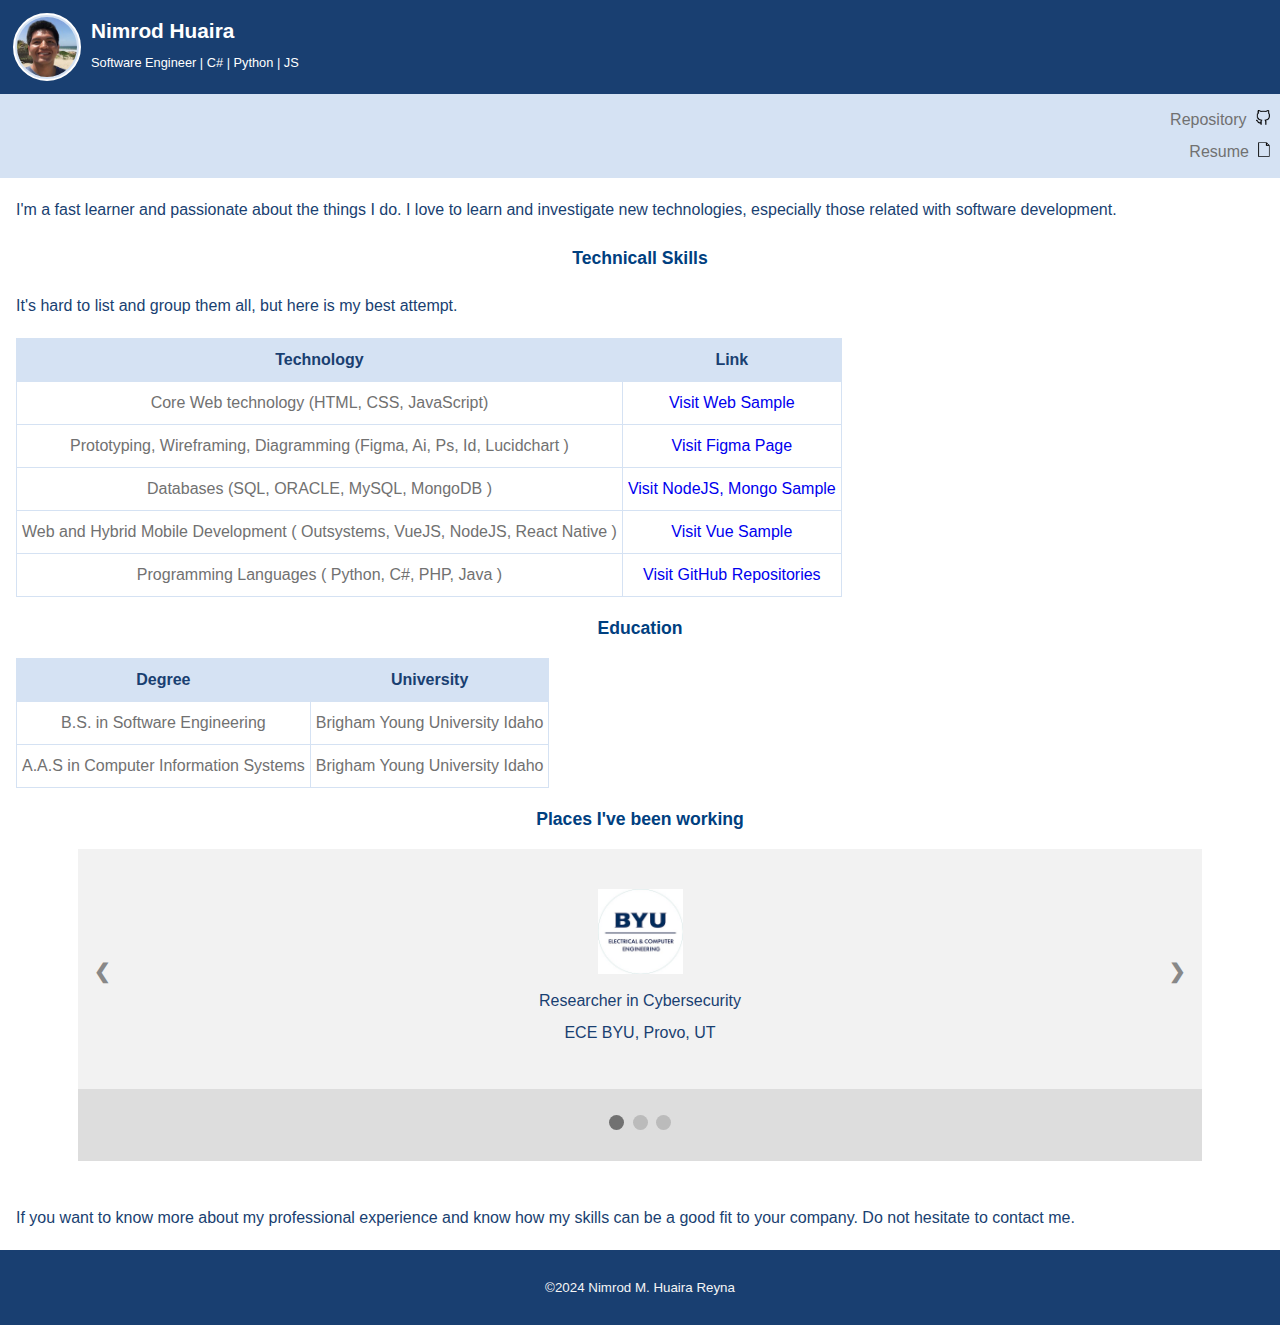
==== index.html @ 0a349240 "mobile view" ====
<!doctype html>
<html lang="en-US">
    <head>
        <meta charset="utf-8">
        <meta name="viewport" content="width=device-width, initial-scale=1">
        <meta name="description" content="This is an assignment portal for Nimrod student in CIT 230">       
        <link rel="stylesheet" href="styles/normalize.css">
        <link rel="stylesheet" href="styles/main.css">
        <link rel="stylesheet" href="styles/sliders.css">
        <title>Nim Huaira</title>
    </head>
    <body>
        <header>
            <div class= "heady">
                <div class="circle">
                    <img src="images/nim_day.jpg" class="img-profile" alt="Profile Picture">
                </div>
                <div class="descrip">
                    <div class="ini">
                        <h1>Nimrod Huaira</h1>
                    </div>
                    <div class="ini">
                        <p>Software Engineer | C# | Python | JS</p>
                    </div>

                </div>
                
                
            </div>
        </header>
       
        <main>
            <div class="social-container">
                <div class="link">
                    <a href="https://github.com/HuairaNimrod">Repository</a>
                    <img src="resources/icons/github.png" class="icon" alt="icon github">
                </div>
                <div class="link">
                    <a href="resources/Resume_NimrodHuaira.pdf">Resume</a>
                    <img src="resources/icons/resume.png" class="icon" alt="icon resume">
                </div>
            </div>

            <div>
                <p>I&#39;m a fast learner and passionate about the things I do. I love to learn and investigate new technologies, especially those related with software development.</p>
            </div>
           
            <div>
                <h2>Technicall Skills</h2> 
                <p>It's hard to list and group them all, but here is my best attempt.  </p>
                <table class="tech-skills">
                    <tr>
                        <th>Technology</th>
                        <th>Link</th>
                    </tr>
                    <tr>
                        <td>Core Web technology &#40;HTML, CSS, JavaScript&#41;</td>
                        <td><a href="https://huairanimrod.github.io/TheMountainSpoke/">Visit Web Sample</a></td>
                    </tr>
                    <tr>
                        <td>Prototyping, Wireframing, Diagramming &#40;Figma, Ai, Ps, Id, Lucidchart &#41;</td>
                        <td><a href="https://www.figma.com/file/WKL4dWvDNM5rTcyhni0Kjr/Screens?type=design&node-id=0%3A1&mode=design&t=2wOoaXjtLXQvRtMm-1">Visit Figma Page</a></td>
                    </tr>
                    <tr>
                        <td>Databases &#40;SQL, ORACLE, MySQL, MongoDB &#41;</td>
                        <td><a href="https://firstapi-w06.onrender.com/api-docs/#/default/get_contacts_">Visit NodeJS, Mongo Sample</a></td>
                    </tr>
                    <tr>
                        <td>Web and Hybrid Mobile Development  &#40; Outsystems, VueJS, NodeJS, React Native &#41;</td>
                        <td><a href="https://github.com/HuairaNimrod/invitation">Visit Vue Sample</a></td>
                    </tr>
                    <tr>
                        <td>Programming Languages  &#40; Python, C#, PHP, Java &#41;</td>
                        <td><a href="https://github.com/HuairaNimrod">Visit GitHub Repositories</a></td>
                    </td>
                        
                    </tr>

                </table>
             </div>  

             <div>
                <h2>Education</h2>
                <table class="education-table">
                    <tr>
                        <th>Degree</th>
                        <th>University</th>
                    </tr>
                    <tr>
                        <td>B.S. in Software Engineering</td>
                        <td>Brigham Young University Idaho</td>
                    </tr>
                    <tr>
                        <td>A.A.S in Computer Information Systems</td>
                        <td>Brigham Young University Idaho</td>
                    </tr>
                  
                </table>
            </div>

            
            <div>
                <h2>Places I've been working</h2>

                <div class="slide-main">
                    <div class="slideshow-container">

                        <div class="mySlides">
                            <div>
                                <img src="images/ECE_logo.jpeg" class="slide_img" alt="ECE BYU logo">
                            </div>
                            
                            <p>Researcher in Cybersecurity</p>
                            <p>ECE BYU, Provo, UT</p>
                        </div>
                        
                        <div class="mySlides">
                            <div>
                                <img src="images/logo.png" class="slide_img" alt="BYU Idaho Logo">
                            </div>
                            <p>Teacher Assistant</p>
                            <p>BYU Idaho, Rexburg, Idaho</p>
                        </div>
                        
                        <div class="mySlides">
                            <div>
                                <img src="images/logo-entel.png" class="slide_img" alt="Entel Peru Logo">
                            </div>
                            <p>Implementor I</p>
                            <p>Entel Peru S.A, Lima, Peru</p>
                        </div>
                        
                        <a class="prev" onclick="plusSlides(-1)">❮</a>
                        <a class="next" onclick="plusSlides(1)">❯</a>
                        
                        </div>
                        
                        <div class="dot-container">
                          <span class="dot" onclick="currentSlide(1)"></span> 
                          <span class="dot" onclick="currentSlide(2)"></span> 
                          <span class="dot" onclick="currentSlide(3)"></span> 
                        </div>
                    </div>

                </div>
                
            </div>

            <div>
                <p>If you want to know more about my professional experience and know how my skills can be a good fit to your company. Do not hesitate to contact me.</p>
            </div>

        
              

            
        </main>
        <footer>
            <p>&copy;2024 Nimrod M. Huaira Reyna</p>
        </footer>   
        
    <script src="scripts/main.js"></script>    
    </body>
</html>
---- styles/main.css ----
/* header */
header {
    color: #fff;
    background-color: #193f71;
}

.heady{
    display: flex;
    flex-direction: row;
    align-items: center;
    margin: 5px;
    gap:10px;
}

.circle{
    border: 2px solid #fff;
    background-color: #d5e2f3;
    border-radius: 50%;
    display: flex;
    align-items: center;
}

.img-profile{
    border-radius: 50%;
    width: 60px;
    height: auto;
    padding: 2px;
}

.descrip{
    display: flex;
    flex-direction: column;

}

.ini{
    padding: 0;
    margin: 0;
}

.ini > h1{
    font-size: 1.3rem;
    margin: 0;
    padding: 0;
}

.ini > p{
    font-size: 0.8rem;
    margin: 0;
    padding: 0;
}



/* body */

.motto{
    background-color: #193f71;
    font-size: 0.6rem;
    color: #fff;
    line-height: normal;
    padding: 5px;
    text-align: center;
}
/* ---- social - icons ---- */
.social-container{

    padding: 10px;
    display: flex;
    flex-direction: column;
    justify-content: center;
    align-items: flex-end;
    background-color: #d5e2f3;
    
    
}
.icon{
    width: auto;
    height: 15px;
}
.link > a{
    text-decoration: none;
    color:#717171;
    margin-right: 5px;
}

/* ---- social - icons ---- */


body { 
    width: 100%;
    font-size: 1rem; 
    line-height: 32px;
    font-weight: lighter;
    font-family:'Lucida Sans', 'Lucida Sans Regular', 'Lucida Grande', 'Lucida Sans Unicode', Geneva, Verdana, sans-serif ;
    color: #193f71;
}

h2 {
    font-size:  1.1rem;
    text-align: center;
    color: #004080;
}

header, footer {
    margin: 0;
    padding: .5rem;
    max-width: 100% ;
}

main{
    max-width: 100% ;
}

main > div{
    padding: 0 1rem;
}


/* tech skills & education */


table, td, th{
    border: 1px solid #d5e2f3;
    padding: 5px;
    color: #717171;
}
table{
    border-collapse: collapse;
}

th{
    background-color: #d5e2f3;
    color: #193f71;
}

a:link{
    text-decoration: none;
}

a:active{
    color: #d5e2f3;
}
.education-table, .tech-skills {
    text-align: center;
}
/* tech skills end */


 footer, footer a {
    text-align: center;
    background-color: #193f71;
    color: whitesmoke;
}


footer {
    font-size:  smaller ;
}

main > div:last-child{
    padding-top: 25px;
}

/* slides */

body { margin:0}

.slide-main{
    margin: auto;
    max-width: 90%;
}
---- styles/sliders.css ----
/* Slideshow container */
.slideshow-container {
    position: relative;
    background: #f1f1f1f1;
  }
  
  .slide_img{
      margin: auto;
      width: 85px;
  }
  
  /* Slides */
  .mySlides {
    display: none;
    padding: 40px 45px;
    text-align: center;
  }
  
  .mySlides > p{
      margin: 0;
  }
  
  /* Next & previous buttons */
  .prev, .next {
    cursor: pointer;
    position: absolute;
    top: 50%;
    width: auto;
    margin-top: -30px;
    padding: 16px;
    color: #888;
    font-weight: bold;
    font-size: 20px;
    border-radius: 0 3px 3px 0;
    user-select: none;
  }
  
  /* Position the "next button" to the right */
  .next {
    position: absolute;
    right: 0;
    border-radius: 3px 0 0 3px;
  }
  
  /* On hover, add a black background color with a little bit see-through */
  .prev:hover, .next:hover {
    background-color: rgba(0,0,0,0.8);
    color: white;
  }
  
  /* The dot/bullet/indicator container */
  .dot-container {
      text-align: center;
      padding: 20px;
      background: #ddd;
  }
  
  /* The dots/bullets/indicators */
  .dot {
    cursor: pointer;
    height: 15px;
    width: 15px;
    margin: 0 2px;
    background-color: #bbb;
    border-radius: 50%;
    display: inline-block;
    transition: background-color 0.6s ease;
  }
  
  /* Add a background color to the active dot/circle */
  .active, .dot:hover {
    background-color: #717171;
  }
  
  /* Add a blue color to the author */
  .author {color: cornflowerblue;}
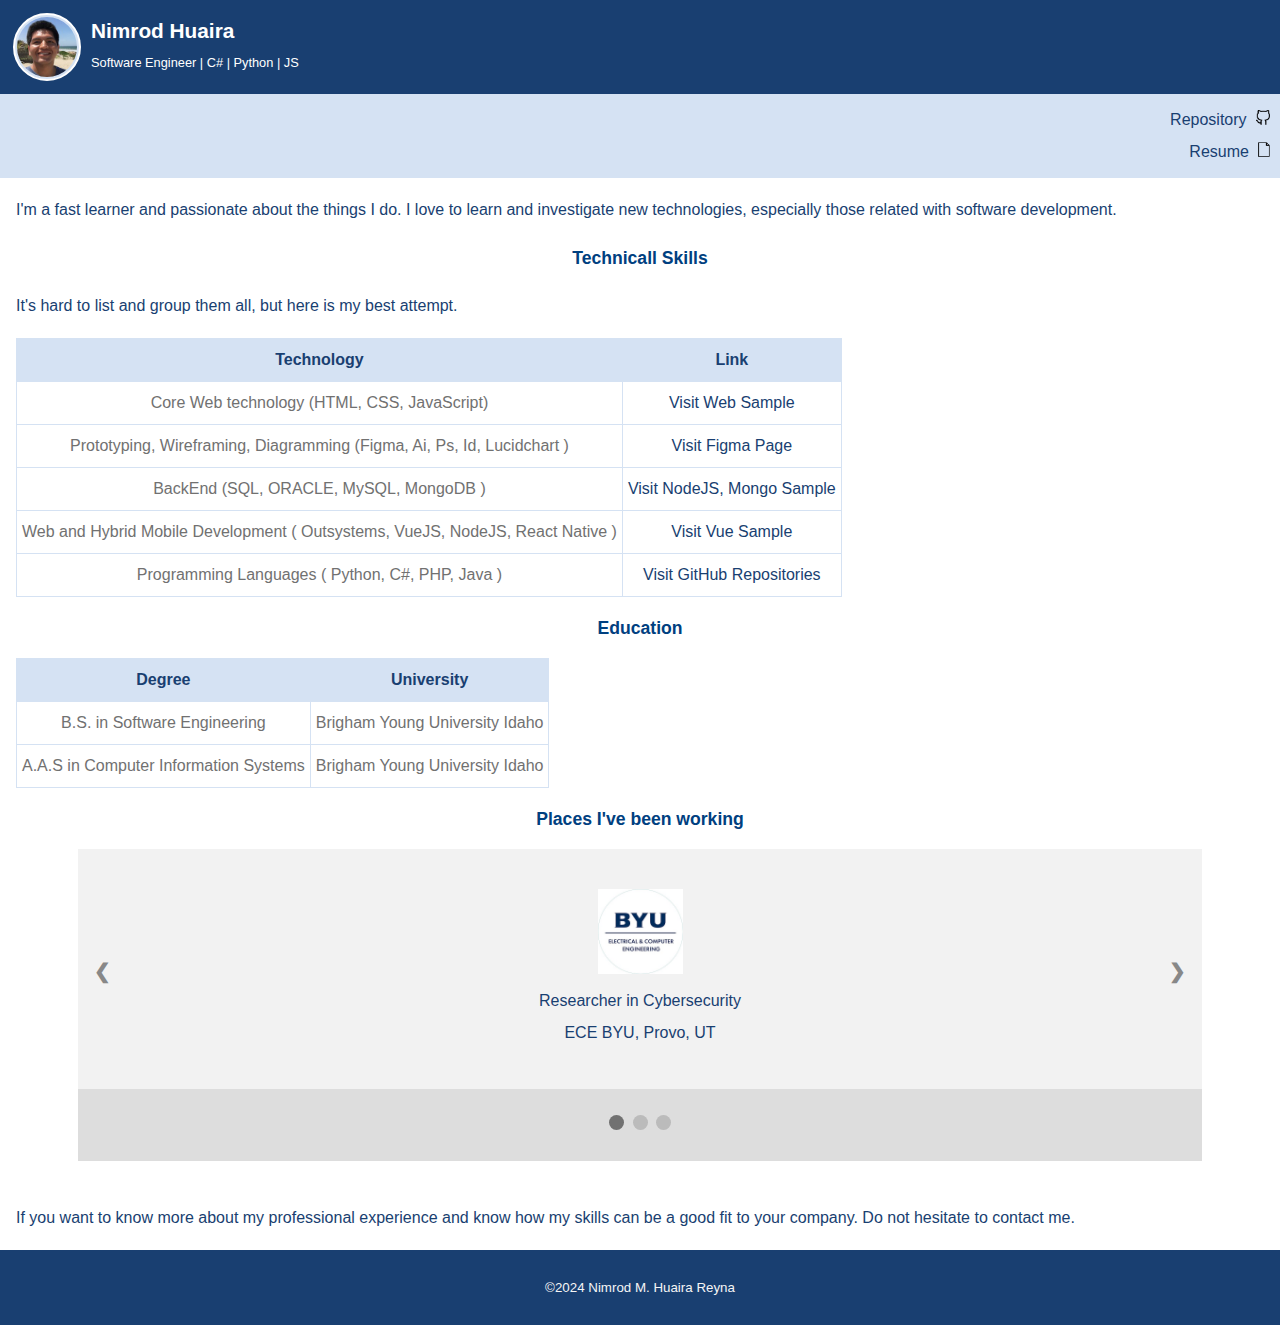
==== commit 0037f632: "links updated" ====
--- a/index.html
+++ b/index.html
@@ -62,12 +62,12 @@
                         <td><a href="https://www.figma.com/file/WKL4dWvDNM5rTcyhni0Kjr/Screens?type=design&node-id=0%3A1&mode=design&t=2wOoaXjtLXQvRtMm-1">Visit Figma Page</a></td>
                     </tr>
                     <tr>
-                        <td>Databases &#40;SQL, ORACLE, MySQL, MongoDB &#41;</td>
+                        <td>BackEnd &#40;SQL, ORACLE, MySQL, MongoDB &#41;</td>
                         <td><a href="https://firstapi-w06.onrender.com/api-docs/#/default/get_contacts_">Visit NodeJS, Mongo Sample</a></td>
                     </tr>
                     <tr>
                         <td>Web and Hybrid Mobile Development  &#40; Outsystems, VueJS, NodeJS, React Native &#41;</td>
-                        <td><a href="https://github.com/HuairaNimrod/invitation">Visit Vue Sample</a></td>
+                        <td><a href="https://revealgender-keyandnim-invitation.onrender.com/">Visit Vue Sample</a></td>
                     </tr>
                     <tr>
                         <td>Programming Languages  &#40; Python, C#, PHP, Java &#41;</td>
--- a/styles/main.css
+++ b/styles/main.css
@@ -137,6 +137,7 @@
 
 a:link{
     text-decoration: none;
+    color: #193f71;
 }
 
 a:active{
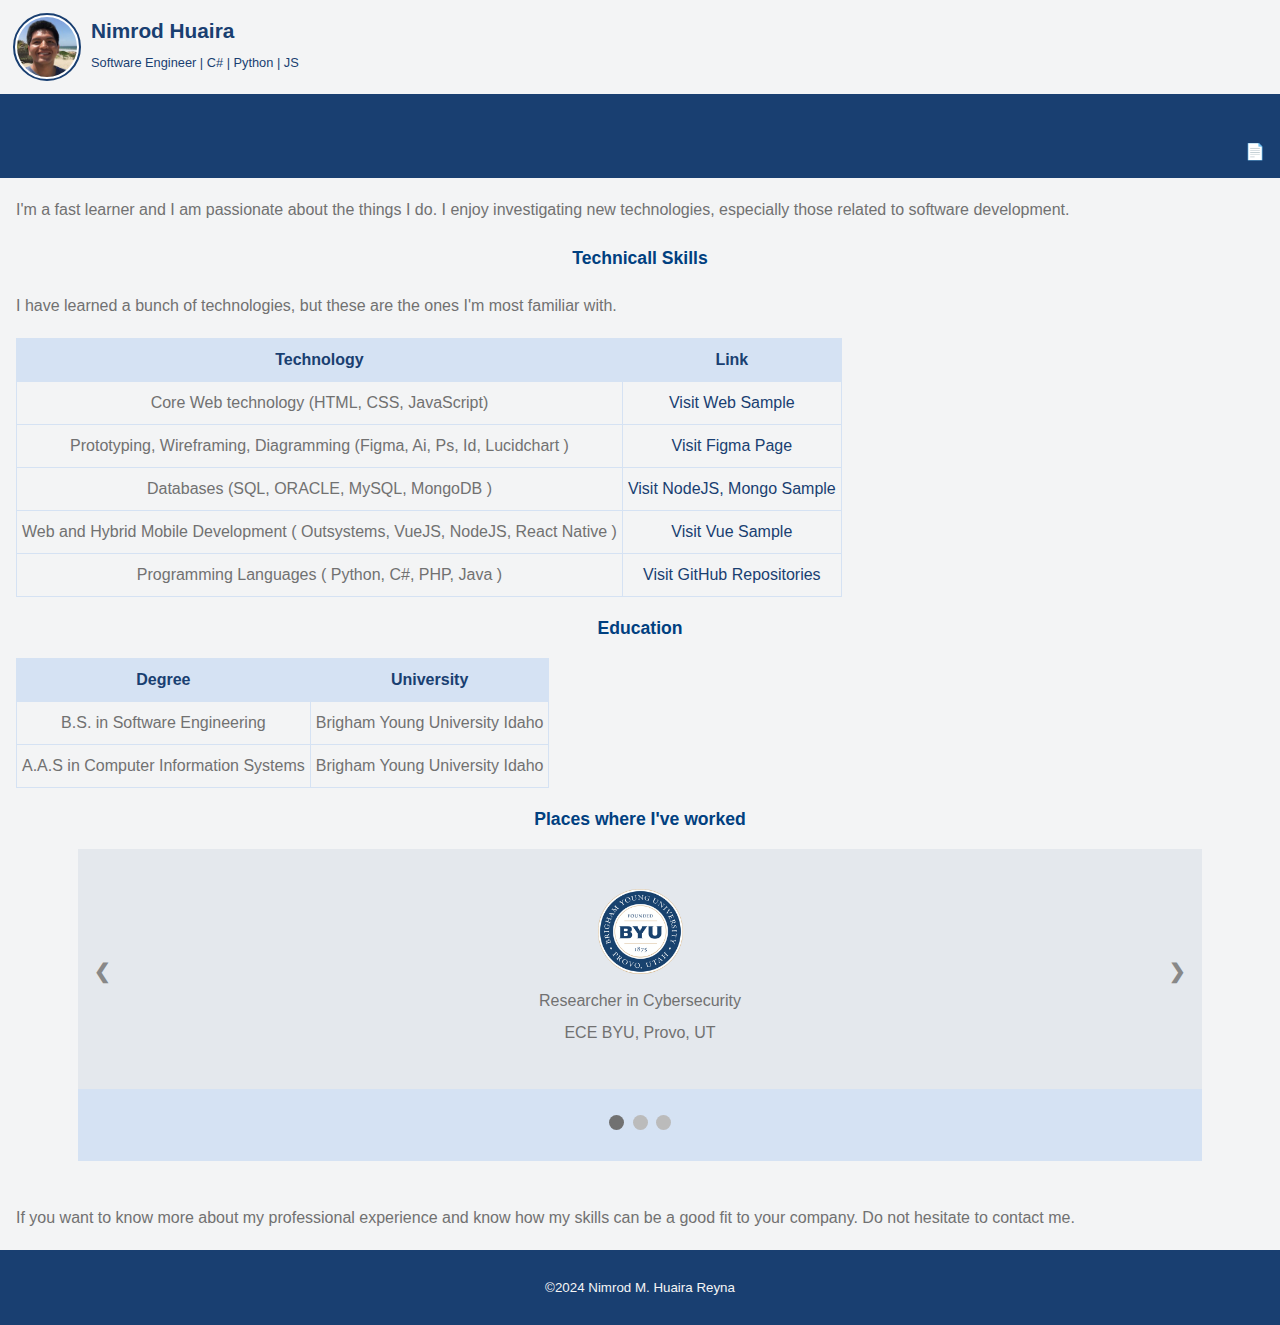
==== commit 0f588c5f: "style" ====
--- a/index.html
+++ b/index.html
@@ -32,22 +32,22 @@
         <main>
             <div class="social-container">
                 <div class="link">
-                    <a href="https://github.com/HuairaNimrod">Repository</a>
-                    <img src="resources/icons/github.png" class="icon" alt="icon github">
+                    <a href="https://github.com/HuairaNimrod">Github repository 🗂</a>
+                    <!-- <img src="resources/icons/github.png" class="icon" alt="icon github"> -->
                 </div>
                 <div class="link">
-                    <a href="resources/Resume_NimrodHuaira.pdf">Resume</a>
-                    <img src="resources/icons/resume.png" class="icon" alt="icon resume">
+                    <a href="resources/Resume_NimrodHuaira.pdf">Resume 📄</a>
+                    <!-- <img src="resources/icons/resume.png" class="icon" alt="icon resume"> -->
                 </div>
             </div>
 
             <div>
-                <p>I&#39;m a fast learner and passionate about the things I do. I love to learn and investigate new technologies, especially those related with software development.</p>
+                <p>I&#39;m a fast learner and I am passionate about the things I do. I enjoy investigating new technologies, especially those related to software development.</p>
             </div>
            
             <div>
                 <h2>Technicall Skills</h2> 
-                <p>It's hard to list and group them all, but here is my best attempt.  </p>
+                <p>I have learned a bunch of technologies, but these are the ones I&#39;m most familiar with.  </p>
                 <table class="tech-skills">
                     <tr>
                         <th>Technology</th>
@@ -62,7 +62,7 @@
                         <td><a href="https://www.figma.com/file/WKL4dWvDNM5rTcyhni0Kjr/Screens?type=design&node-id=0%3A1&mode=design&t=2wOoaXjtLXQvRtMm-1">Visit Figma Page</a></td>
                     </tr>
                     <tr>
-                        <td>BackEnd &#40;SQL, ORACLE, MySQL, MongoDB &#41;</td>
+                        <td>Databases &#40;SQL, ORACLE, MySQL, MongoDB &#41;</td>
                         <td><a href="https://firstapi-w06.onrender.com/api-docs/#/default/get_contacts_">Visit NodeJS, Mongo Sample</a></td>
                     </tr>
                     <tr>
@@ -100,14 +100,14 @@
 
             
             <div>
-                <h2>Places I've been working</h2>
+                <h2>Places where I&#39;ve worked</h2>
 
                 <div class="slide-main">
                     <div class="slideshow-container">
 
                         <div class="mySlides">
                             <div>
-                                <img src="images/ECE_logo.jpeg" class="slide_img" alt="ECE BYU logo">
+                                <img src="images/ECE_logo.png" class="slide_img" alt="ECE BYU logo">
                             </div>
                             
                             <p>Researcher in Cybersecurity</p>
--- a/styles/main.css
+++ b/styles/main.css
@@ -1,8 +1,8 @@
 
 /* header */
 header {
-    color: #fff;
-    background-color: #193f71;
+    color: #193f71;
+    /* background-color: #193f71; */
 }
 
 .heady{
@@ -14,8 +14,8 @@
 }
 
 .circle{
-    border: 2px solid #fff;
-    background-color: #d5e2f3;
+    border: 2px solid #193f71;
+    background-color: #fff;
     border-radius: 50%;
     display: flex;
     align-items: center;
@@ -71,7 +71,7 @@
     flex-direction: column;
     justify-content: center;
     align-items: flex-end;
-    background-color: #d5e2f3;
+    background-color: #193f71;
     
     
 }
@@ -81,7 +81,7 @@
 }
 .link > a{
     text-decoration: none;
-    color:#717171;
+    color:#fff;
     margin-right: 5px;
 }
 
@@ -94,7 +94,8 @@
     line-height: 32px;
     font-weight: lighter;
     font-family:'Lucida Sans', 'Lucida Sans Regular', 'Lucida Grande', 'Lucida Sans Unicode', Geneva, Verdana, sans-serif ;
-    color: #193f71;
+    color: #717171;
+    background-color: #f3f4f5;
 }
 
 h2 {
--- a/styles/sliders.css
+++ b/styles/sliders.css
@@ -1,7 +1,7 @@
 /* Slideshow container */
 .slideshow-container {
     position: relative;
-    background: #f1f1f1f1;
+    background: #e4e8ed;
   }
   
   .slide_img{
@@ -52,7 +52,7 @@
   .dot-container {
       text-align: center;
       padding: 20px;
-      background: #ddd;
+      background: #d5e2f3;
   }
   
   /* The dots/bullets/indicators */
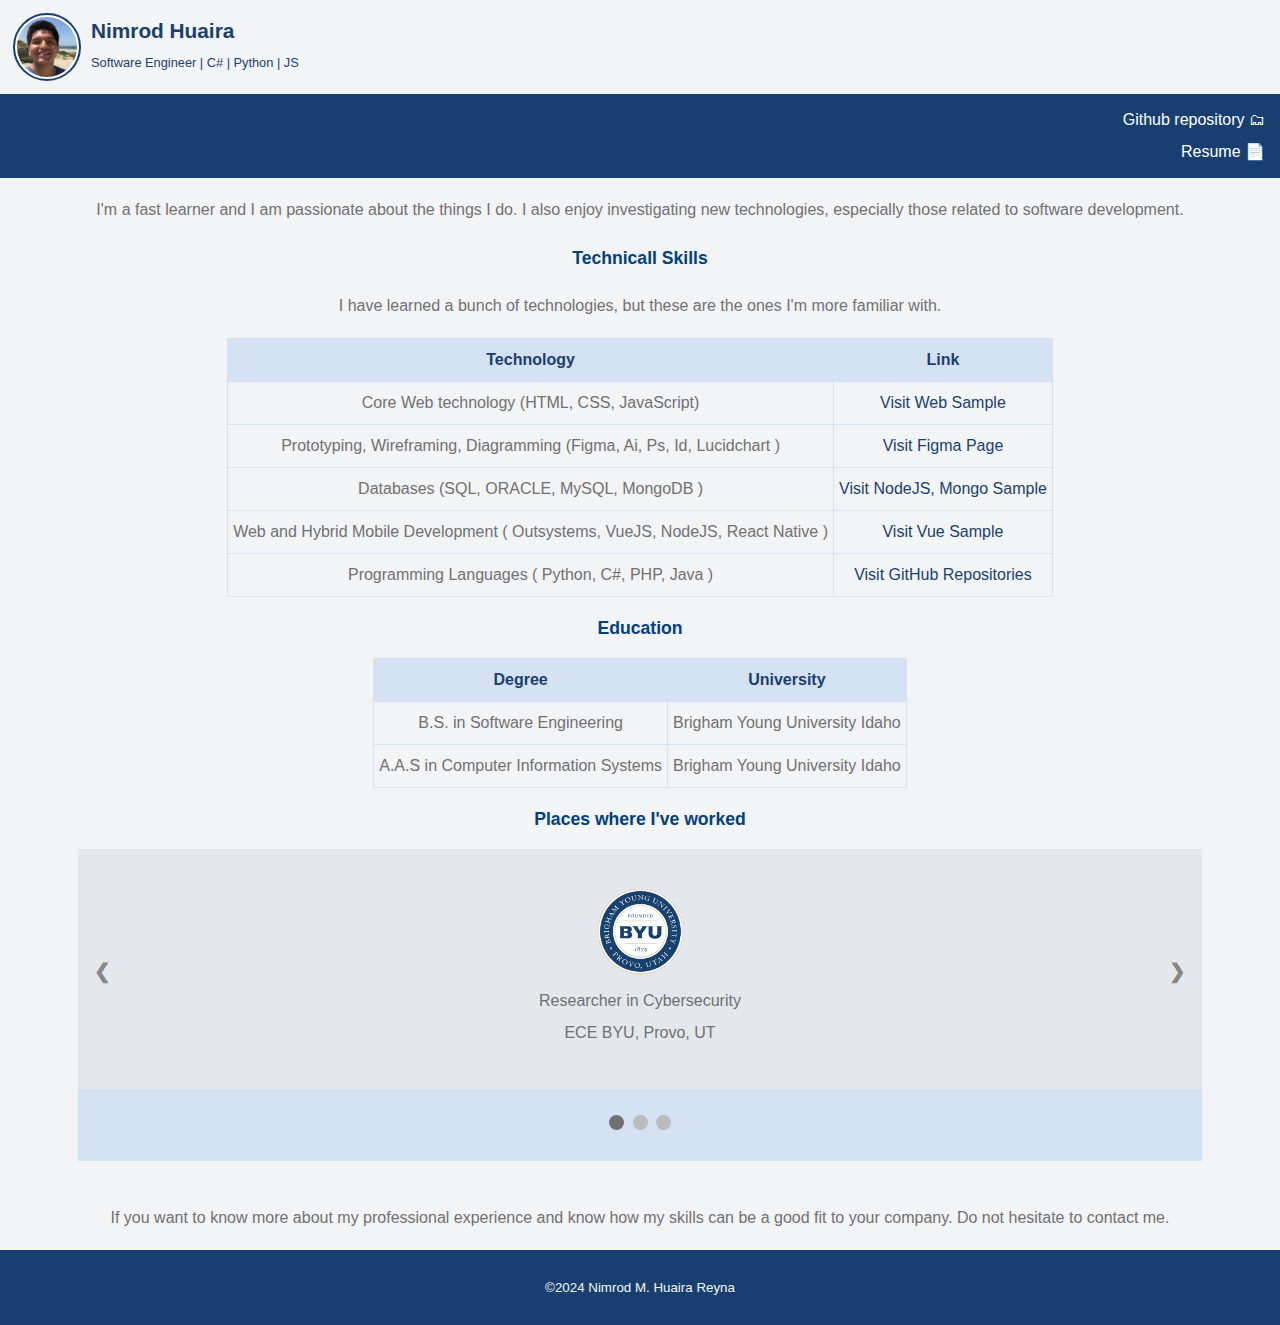
==== commit 87a24fa3: "centering tables" ====
--- a/index.html
+++ b/index.html
@@ -41,13 +41,13 @@
                 </div>
             </div>
 
-            <div>
-                <p>I&#39;m a fast learner and I am passionate about the things I do. I enjoy investigating new technologies, especially those related to software development.</p>
+            <div class="info">
+                <p>I&#39;m a fast learner and I am passionate about the things I do. I also enjoy investigating new technologies, especially those related to software development.</p>
             </div>
            
-            <div>
+            <div class="info">
                 <h2>Technicall Skills</h2> 
-                <p>I have learned a bunch of technologies, but these are the ones I&#39;m most familiar with.  </p>
+                <p>I have learned a bunch of technologies, but these are the ones I&#39;m more familiar with.  </p>
                 <table class="tech-skills">
                     <tr>
                         <th>Technology</th>
@@ -79,7 +79,7 @@
                 </table>
              </div>  
 
-             <div>
+             <div class="info">
                 <h2>Education</h2>
                 <table class="education-table">
                     <tr>
@@ -146,7 +146,7 @@
                 
             </div>
 
-            <div>
+            <div class="info">
                 <p>If you want to know more about my professional experience and know how my skills can be a good fit to your company. Do not hesitate to contact me.</p>
             </div>
 
--- a/styles/main.css
+++ b/styles/main.css
@@ -55,6 +55,17 @@
 
 /* body */
 
+
+/* centering  */
+
+.info{
+    text-align: center;
+}
+.info table{
+    margin-left: auto;
+    margin-right: auto;
+}
+
 .motto{
     background-color: #193f71;
     font-size: 0.6rem;
@@ -79,7 +90,7 @@
     width: auto;
     height: 15px;
 }
-.link > a{
+.link a{
     text-decoration: none;
     color:#fff;
     margin-right: 5px;
@@ -136,12 +147,12 @@
     color: #193f71;
 }
 
-a:link{
+td > a:link{
     text-decoration: none;
     color: #193f71;
 }
 
-a:active{
+td > a:active{
     color: #d5e2f3;
 }
 .education-table, .tech-skills {
@@ -150,7 +161,7 @@
 /* tech skills end */
 
 
- footer, footer a {
+ footer {
     text-align: center;
     background-color: #193f71;
     color: whitesmoke;
@@ -174,3 +185,4 @@
     max-width: 90%;
 }
 
+
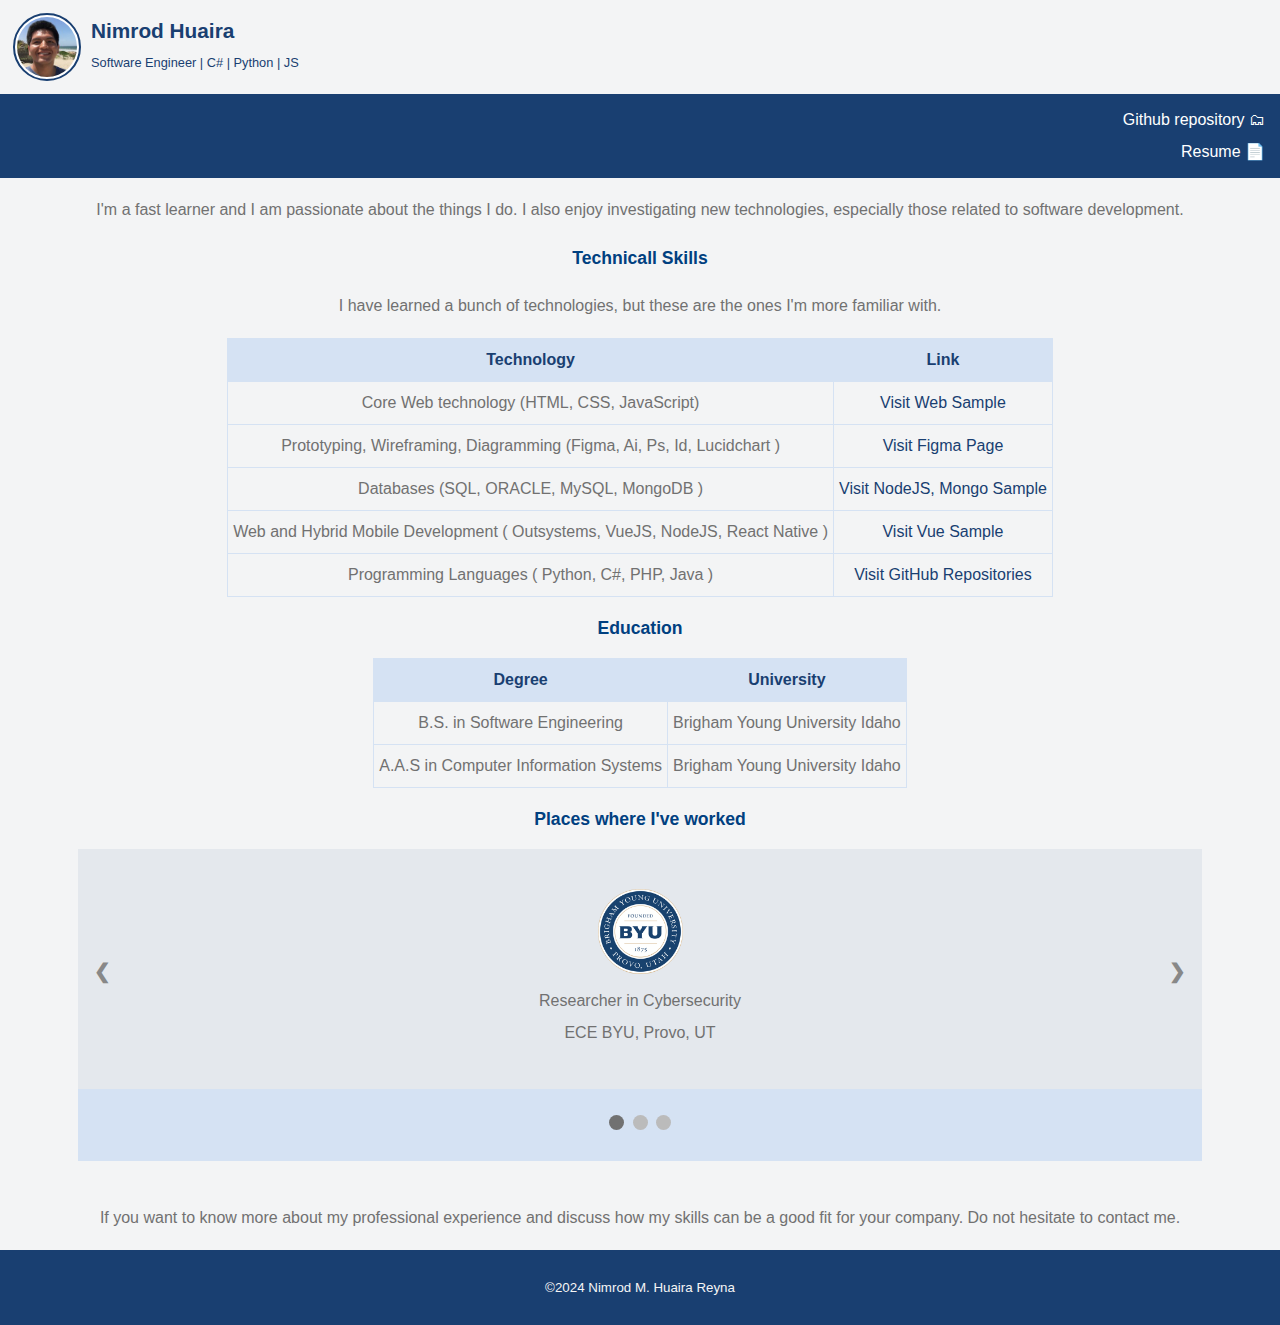
==== commit fdad8599: "text" ====
--- a/index.html
+++ b/index.html
@@ -147,7 +147,7 @@
             </div>
 
             <div class="info">
-                <p>If you want to know more about my professional experience and know how my skills can be a good fit to your company. Do not hesitate to contact me.</p>
+                <p>If you want to know more about my professional experience and discuss how my skills can be a good fit for your company. Do not hesitate to contact me.</p>
             </div>
 
         
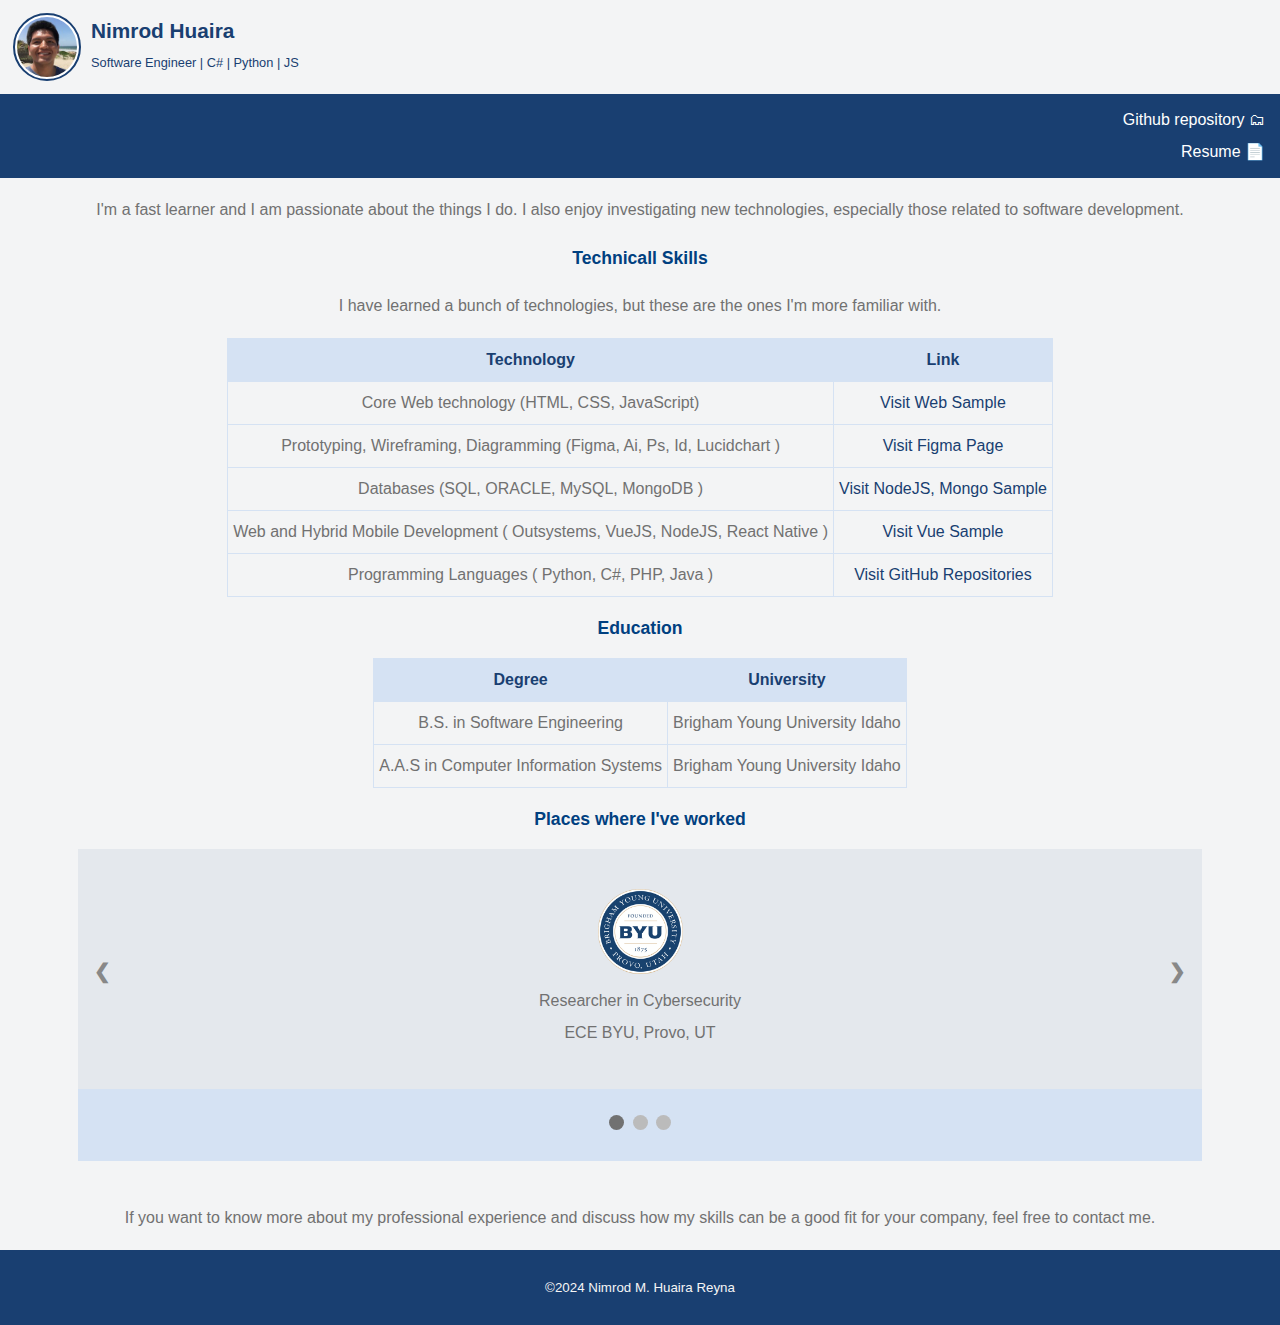
==== commit c33f5af0: "info" ====
--- a/index.html
+++ b/index.html
@@ -67,7 +67,7 @@
                     </tr>
                     <tr>
                         <td>Web and Hybrid Mobile Development  &#40; Outsystems, VueJS, NodeJS, React Native &#41;</td>
-                        <td><a href="https://revealgender-keyandnim-invitation.onrender.com/">Visit Vue Sample</a></td>
+                        <td><a href="https://baby-shower-keyandnim-invitation.onrender.com">Visit Vue Sample</a></td>
                     </tr>
                     <tr>
                         <td>Programming Languages  &#40; Python, C#, PHP, Java &#41;</td>
@@ -147,7 +147,7 @@
             </div>
 
             <div class="info">
-                <p>If you want to know more about my professional experience and discuss how my skills can be a good fit for your company. Do not hesitate to contact me.</p>
+                <p>If you want to know more about my professional experience and discuss how my skills can be a good fit for your company, feel free to contact me.</p>
             </div>
 
         
